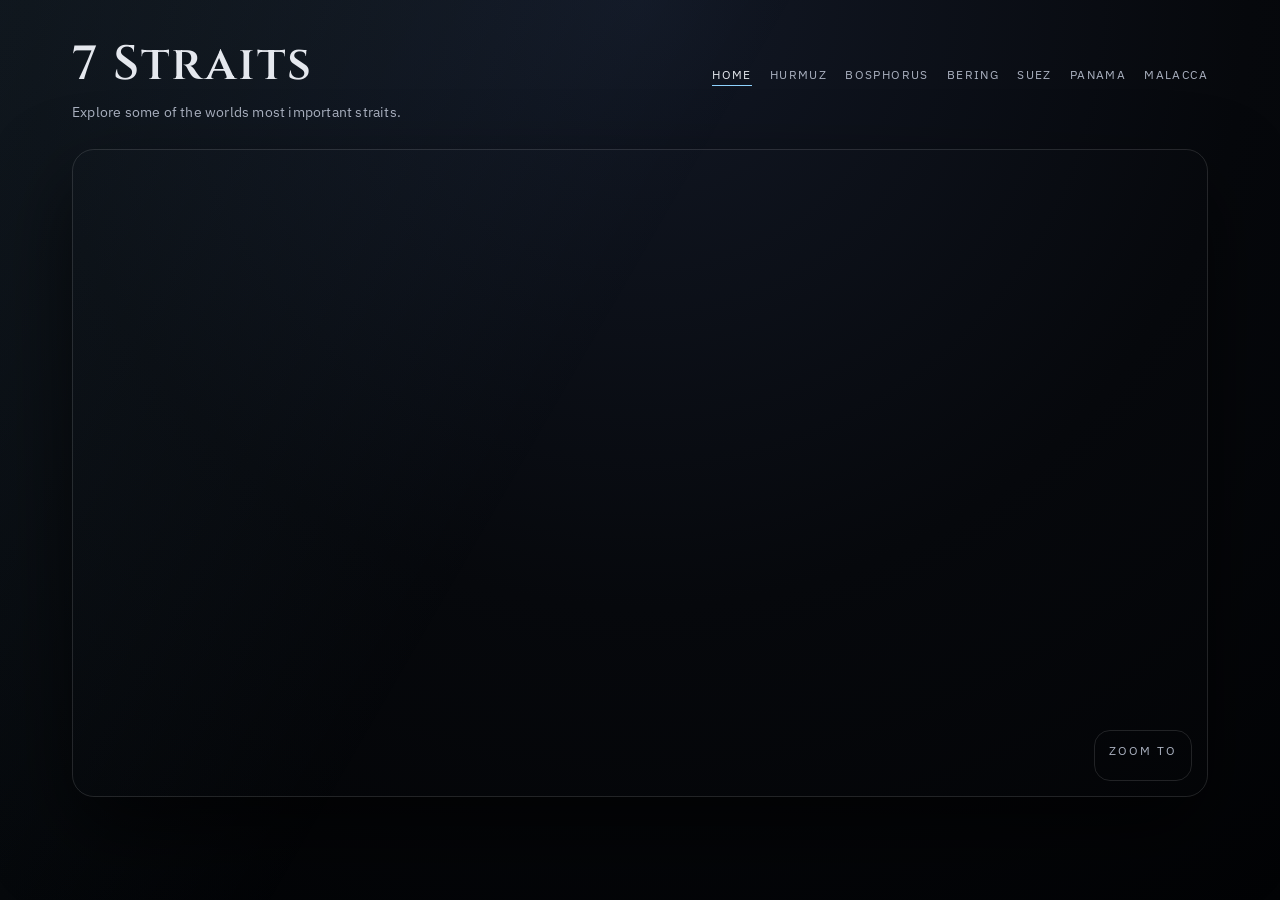
==== global-access-routes/index.html @ 5a9bffd1 "Add global-access-routes files" ====
<!DOCTYPE html>
<html lang="en">
	<head>
		<meta charset="UTF-8" />
		<meta name="viewport" content="width=device-width, initial-scale=1.0" />
		<title>7 Straits</title>
		<link rel="stylesheet" href="https://cesium.com/downloads/cesiumjs/releases/1.123/Build/Cesium/Widgets/widgets.css" />
		<link rel="stylesheet" href="style.css" />
	</head>
	<body>
		<div class="page">
			<header class="site-header">
				<div class="site-heading">
					<h1 class="site-title">7 Straits</h1>
					<p class="site-subtitle">Explore some of the worlds most important straits.</p>
				</div>
				<nav class="site-nav">
					<a href="index.html" class="is-active">Home</a>
					<a href="hurmuz.html">Hurmuz</a>
					<a href="bosphorus.html">Bosphorus</a>
					<a href="bering.html">Bering</a>
					<a href="suez.html">Suez</a>
					<a href="panama.html">Panama</a>
					<a href="malacca.html">Malacca</a>
				</nav>
			</header>

			<main class="stage">
				<div class="globe-wrap">
					<div id="cesiumContainer" class="globe"></div>
					<aside class="strait-panel" aria-label="Straits navigation">
						<div class="panel-title">Zoom To</div>
						<nav class="strait-list" id="strait-list"></nav>
					</aside>
				</div>
			</main>
		</div>

		<script src="https://cesium.com/downloads/cesiumjs/releases/1.123/Build/Cesium/Cesium.js"></script>
		<script>
			// Paste your Cesium ion access token here.
			window.CESIUM_ION_TOKEN = "eyJhbGciOiJIUzI1NiIsInR5cCI6IkpXVCJ9.eyJqdGkiOiJkZTFkZWI0NS05Yzk0LTQwZmEtYWQ2NC0zMzA4MmYxNzJjYjAiLCJpZCI6MzUyNzQyLCJpYXQiOjE3NjEwNzEzMTF9.BE9PLgfA-0BEP3cJp0Rp4uvhXUvxBRO4F18s6lpfAj0";
			// Paste your Bing Maps key here.
			window.BING_MAPS_KEY = "PASTE_BING_MAPS_KEY";
		</script>
		<script src="script.js"></script>
	</body>
</html>
---- global-access-routes/style.css ----
@import url("https://fonts.cdnfonts.com/css/cintel");
@import url("https://fonts.googleapis.com/css2?family=Cinzel:wght@400;600&family=IBM+Plex+Sans:wght@300;400;500&display=swap");

:root {
	--ink: #e5e8ee;
	--ink-soft: #aab1c0;
	--bg: #06080c;
	--bg-deep: #020305;
	--accent: #8fd3ff;
	--stroke: rgba(255, 255, 255, 0.12);
}

* {
	box-sizing: border-box;
	margin: 0;
	padding: 0;
}

body {
	font-family: "IBM Plex Sans", "Segoe UI", sans-serif;
	color: var(--ink);
	background: radial-gradient(circle at top, #121825 0%, var(--bg) 55%, var(--bg-deep) 100%);
	min-height: 100vh;
}

body::before {
	content: "";
	position: fixed;
	inset: 0;
	background: linear-gradient(120deg, rgba(143, 211, 255, 0.08), transparent 45%);
	pointer-events: none;
}

.page {
	max-width: 1200px;
	margin: 0 auto;
	padding: 32px 32px 56px;
	position: relative;
	z-index: 1;
}


.site-header {
	display: flex;
	align-items: baseline;
	justify-content: space-between;
	gap: 24px;
	margin-bottom: 28px;
}

.site-heading {
	display: flex;
	flex-direction: column;
	gap: 6px;
}

.site-title {
	font-family: "Cinzel", "Cintel", serif;
	font-size: clamp(32px, 4vw, 48px);
	letter-spacing: 2px;
	font-weight: 600;
}

.site-subtitle {
	font-size: 14px;
	color: var(--ink-soft);
	letter-spacing: 0.2px;
	max-width: 360px;
}

.site-nav {
	display: flex;
	gap: 18px;
	font-size: 12px;
	text-transform: uppercase;
	letter-spacing: 1.4px;
}

.site-nav a {
	color: var(--ink-soft);
	text-decoration: none;
	position: relative;
	padding-bottom: 4px;
}

.site-nav a.is-active,
.site-nav a:hover {
	color: var(--ink);
}

.site-nav a.is-active::after,
.site-nav a:hover::after {
	content: "";
	position: absolute;
	left: 0;
	right: 0;
	bottom: 0;
	height: 1px;
	background: var(--accent);
}

.stage {
	width: 100%;
	min-height: 70vh;
	display: block;
}

.globe-wrap {
	position: relative;
}

.strait-panel {
	position: absolute;
	left: auto;
	right: 16px;
	bottom: 16px;
	z-index: 2;
	border: 1px solid var(--stroke);
	border-radius: 16px;
	padding: 12px 14px;
	background: transparent;
	display: flex;
	flex-direction: column;
	gap: 10px;
	align-items: flex-end;
	max-width: calc(100% - 32px);
	transform: none;
}

.panel-title {
	font-size: 12px;
	letter-spacing: 2px;
	text-transform: uppercase;
	color: var(--ink-soft);
	text-align: center;
	width: 100%;
}

.strait-list {
	display: flex;
	flex-wrap: wrap;
	justify-content: flex-end;
	gap: 8px 12px;
}

.strait-link {
	background: transparent;
	border: 1px solid transparent;
	color: var(--ink);
	text-align: right;
	padding: 6px 10px;
	border-radius: 10px;
	font-size: 13px;
	letter-spacing: 0.2px;
	cursor: pointer;
	text-decoration: none;
	transition: border-color 0.2s ease, background 0.2s ease, color 0.2s ease;
}

.strait-link:hover,
.strait-link.is-active {
	border-color: rgba(143, 211, 255, 0.4);
	background: rgba(143, 211, 255, 0.08);
	color: #ffffff;
}

.globe {
	width: 100%;
	height: 72vh;
	min-height: 420px;
	border-radius: 22px;
	overflow: hidden;
	border: 1px solid var(--stroke);
	box-shadow: 0 35px 80px rgba(0, 0, 0, 0.6);
	position: relative;
	z-index: 1;
}

@media (max-width: 900px) {
	.site-header {
		flex-direction: column;
		align-items: flex-start;
	}

	.globe {
		height: 64vh;
	}
}

@media (max-width: 600px) {
	.strait-panel {
		left: 10px;
		right: 10px;
		bottom: 10px;
	}
}

@media (max-width: 600px) {
	.page {
		padding: 24px 18px 40px;
	}

	.site-nav {
		flex-wrap: wrap;
	}
}
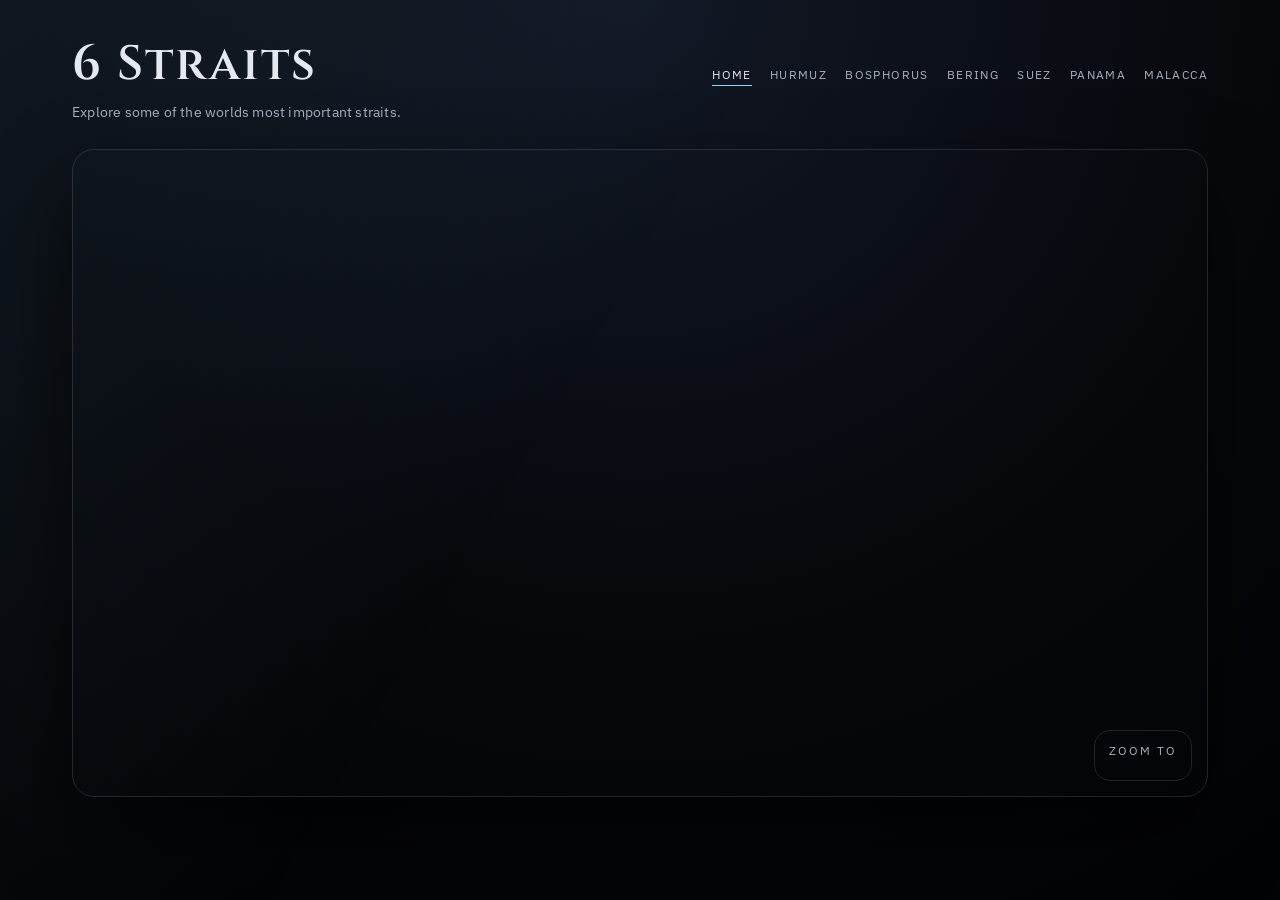
==== commit a89bae3c: "Update straits pages and remove data" ====
--- a/global-access-routes/index.html
+++ b/global-access-routes/index.html
@@ -3,7 +3,7 @@
 	<head>
 		<meta charset="UTF-8" />
 		<meta name="viewport" content="width=device-width, initial-scale=1.0" />
-		<title>7 Straits</title>
+		<title>6 Straits</title>
 		<link rel="stylesheet" href="https://cesium.com/downloads/cesiumjs/releases/1.123/Build/Cesium/Widgets/widgets.css" />
 		<link rel="stylesheet" href="style.css" />
 	</head>
@@ -11,7 +11,7 @@
 		<div class="page">
 			<header class="site-header">
 				<div class="site-heading">
-					<h1 class="site-title">7 Straits</h1>
+					<h1 class="site-title">6 Straits</h1>
 					<p class="site-subtitle">Explore some of the worlds most important straits.</p>
 				</div>
 				<nav class="site-nav">
@@ -40,8 +40,6 @@
 		<script>
 			// Paste your Cesium ion access token here.
 			window.CESIUM_ION_TOKEN = "eyJhbGciOiJIUzI1NiIsInR5cCI6IkpXVCJ9.eyJqdGkiOiJkZTFkZWI0NS05Yzk0LTQwZmEtYWQ2NC0zMzA4MmYxNzJjYjAiLCJpZCI6MzUyNzQyLCJpYXQiOjE3NjEwNzEzMTF9.BE9PLgfA-0BEP3cJp0Rp4uvhXUvxBRO4F18s6lpfAj0";
-			// Paste your Bing Maps key here.
-			window.BING_MAPS_KEY = "PASTE_BING_MAPS_KEY";
 		</script>
 		<script src="script.js"></script>
 	</body>
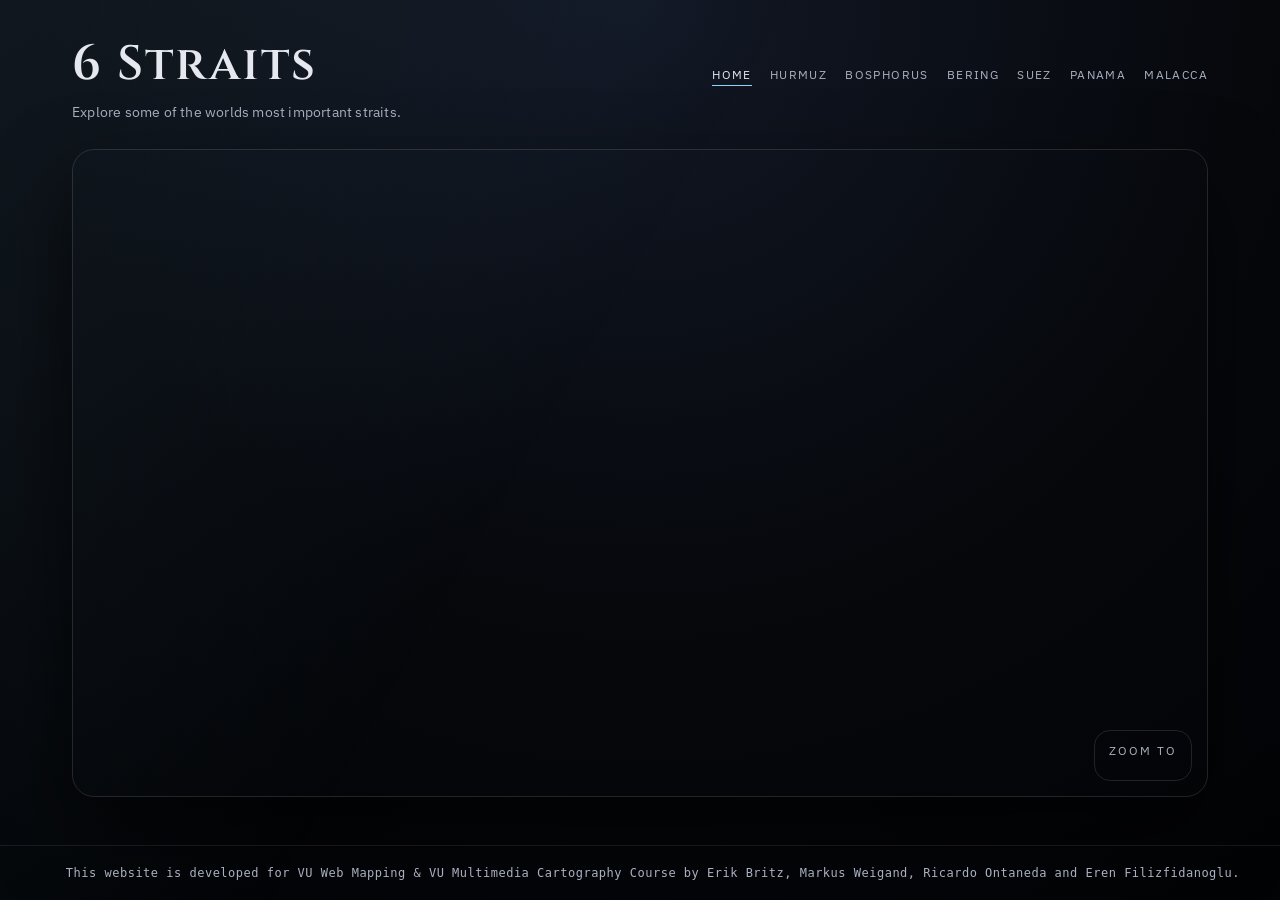
==== commit 9cf9ad1b: "added our names to the main page" ====
--- a/global-access-routes/index.html
+++ b/global-access-routes/index.html
@@ -38,9 +38,11 @@
 
 		<script src="https://cesium.com/downloads/cesiumjs/releases/1.123/Build/Cesium/Cesium.js"></script>
 		<script>
-			// Paste your Cesium ion access token here.
 			window.CESIUM_ION_TOKEN = "eyJhbGciOiJIUzI1NiIsInR5cCI6IkpXVCJ9.eyJqdGkiOiJkZTFkZWI0NS05Yzk0LTQwZmEtYWQ2NC0zMzA4MmYxNzJjYjAiLCJpZCI6MzUyNzQyLCJpYXQiOjE3NjEwNzEzMTF9.BE9PLgfA-0BEP3cJp0Rp4uvhXUvxBRO4F18s6lpfAj0";
 		</script>
 		<script src="script.js"></script>
+		<footer class="site-footer">
+			<p>This website is developed for VU Web Mapping & VU Multimedia Cartography Course by Erik Britz, Markus Weigand, Ricardo Ontaneda and Eren Filizfidanoglu.</p>
+		</footer>
 	</body>
 </html>
--- a/global-access-routes/style.css
+++ b/global-access-routes/style.css
@@ -29,6 +29,21 @@
 	inset: 0;
 	background: linear-gradient(120deg, rgba(143, 211, 255, 0.08), transparent 45%);
 	pointer-events: none;
+}
+
+.strait-bg{
+	position:fixed;
+	top:0;
+	left:0;
+	width:100%;
+	min-height: 100vh;
+
+	z-index: -1;
+
+	background-repeat: no-repeat;
+	background-position: center center;
+	background-size:cover;
+	background-attachment: fixed;
 }
 
 .page {
@@ -176,6 +191,405 @@
 	z-index: 1;
 }
 
+/* strait pages styling */
+.status-banner {
+	background: rgba(143, 211, 255, 0.06);
+	border: 1px solid rgba(143, 211, 255, 0.18);
+	border-radius: 6px;
+	padding: 8px 16px;
+	font-size: 11px;
+	letter-spacing: 1.6px;
+	text-transform: uppercase;
+	color: var(--accent);
+	margin-bottom: 18px;
+}
+
+/* Map + sidebar row */
+.map-section {
+	display: flex;
+	gap: 16px;
+	margin-bottom: 16px;
+}
+
+#map {
+	flex: 3;
+	min-height: 460px;
+	border-radius: 8px;
+	border: 1px solid rgba(255,255,255,0.12);
+	z-index: 1;
+}
+
+.map-sidebar {
+	flex: 1;
+	min-width: 180px;
+	display: flex;
+	flex-direction: column;
+	gap: 8px;
+}
+
+.map-sidebar h3 {
+	font-family: "Cinzel", serif;
+	font-size: 11px;
+	letter-spacing: 2px;
+	text-transform: uppercase;
+	color: var(--ink-soft);
+	margin-bottom: 4px;
+}
+
+.landmark-item {
+	background: rgba(255,255,255,0.03);
+	border: 1px solid rgba(255,255,255,0.09);
+	border-radius: 6px;
+	padding: 10px 12px;
+	cursor: pointer;
+	transition: border-color 0.2s, background 0.2s;
+	display: flex;
+	flex-direction: column;
+	gap: 3px;
+}
+
+.landmark-item:hover {
+	border-color: rgba(143, 211, 255, 0.35);
+	background: rgba(143, 211, 255, 0.06);
+}
+
+.landmark-item strong {
+	font-size: 12px;
+	color: var(--ink);
+}
+
+.landmark-item span {
+	font-size: 10px;
+	color: var(--ink-soft);
+	letter-spacing: 0.5px;
+	font-family: "IBM Plex Mono", monospace;
+}
+
+/* Legend */
+.legend {
+	display: flex;
+	gap: 20px;
+	flex-wrap: wrap;
+	align-items: center;
+	margin-bottom: 20px;
+	padding: 10px 14px;
+	background: rgba(255,255,255,0.02);
+	border: 1px solid rgba(255,255,255,0.08);
+	border-radius: 6px;
+	font-size: 11px;
+	color: var(--ink-soft);
+}
+
+.legend-item { display: flex; align-items: center; gap: 7px; }
+
+.dot {
+	width: 9px;
+	height: 9px;
+	border-radius: 50%;
+	display: inline-block;
+	flex-shrink: 0;
+}
+
+.legend-line {
+	display: inline-block;
+	width: 24px;
+	height: 2px;
+	border-radius: 2px;
+	flex-shrink: 0;
+}
+
+/* Content grid */
+.content-grid {
+	display: grid;
+	grid-template-columns: 1fr 300px;
+	gap: 16px;
+	margin-bottom: 24px;
+}
+
+.main-column,
+.sidebar-column {
+	display: flex;
+	flex-direction: column;
+	gap: 16px;
+}
+
+/* Cards */
+.card {
+	background: rgba(255,255,255,0.03);
+	border: 1px solid rgba(255,255,255,0.09);
+	border-radius: 10px;
+	padding: 20px 22px;
+}
+
+.card h2 {
+	font-family: "Cinzel", serif;
+	font-size: 14px;
+	letter-spacing: 1.5px;
+	text-transform: uppercase;
+	color: var(--accent);
+	margin-bottom: 12px;
+}
+
+.card h3 {
+	font-family: "Cinzel", serif;
+	font-size: 12px;
+	letter-spacing: 1.5px;
+	text-transform: uppercase;
+	color: var(--accent);
+	margin-bottom: 10px;
+}
+
+.card p {
+	font-size: 13.5px;
+	line-height: 1.75;
+	color: var(--ink-soft);
+}
+
+/* Timeline */
+.timeline {
+	display: flex;
+	flex-direction: column;
+	gap: 12px;
+}
+
+.timeline-item {
+	font-size: 13px;
+	line-height: 1.65;
+	color: var(--ink-soft);
+	padding-left: 14px;
+	border-left: 2px solid rgba(143,211,255,0.25);
+}
+
+.timeline-item strong {
+	color: var(--ink);
+}
+
+/* Port list (sidebar card) */
+.port-list-wrap {
+	display: flex;
+	flex-direction: column;
+	gap: 6px;
+}
+
+.port-item {
+	display: flex;
+	align-items: center;
+	gap: 10px;
+	padding: 9px 12px;
+	border: 1px solid rgba(255,255,255,0.08);
+	border-radius: 6px;
+	background: rgba(255,255,255,0.02);
+	cursor: pointer;
+	transition: border-color 0.2s, background 0.2s;
+}
+
+.port-item:hover {
+	border-color: rgba(143,211,255,0.3);
+	background: rgba(143,211,255,0.05);
+}
+
+.port-item.active {
+	border-color: rgba(143,211,255,0.55);
+	background: rgba(143,211,255,0.08);
+}
+
+.port-dot {
+	width: 10px;
+	height: 10px;
+	border-radius: 50%;
+	flex-shrink: 0;
+	border: 2px solid rgba(0,0,0,0.4);
+}
+
+.port-info { flex: 1; min-width: 0; }
+
+.port-name {
+	font-size: 12px;
+	font-weight: 500;
+	color: var(--ink);
+	white-space: nowrap;
+	overflow: hidden;
+	text-overflow: ellipsis;
+}
+
+.port-coords {
+	font-size: 10px;
+	color: var(--ink-soft);
+	letter-spacing: 0.4px;
+	margin-top: 2px;
+}
+
+/* Reference table */
+.reference-table {
+	width: 100%;
+	border-collapse: collapse;
+	font-size: 12.5px;
+}
+
+.table-section-header {
+	display: flex;
+	align-items: baseline;
+	gap: 12px;
+	margin-bottom: 12px;
+}
+
+.table-section-header h3 {
+	font-family: "Cinzel", serif;
+	font-size: 13px;
+	letter-spacing: 1.5px;
+	text-transform: uppercase;
+	color: var(--ink);
+}
+
+.table-section-header span {
+	font-size: 10px;
+	color: var(--ink-soft);
+	letter-spacing: 1px;
+}
+
+.reference-table thead th {
+	background: rgba(255,255,255,0.04);
+	color: var(--ink-soft);
+	font-size: 10px;
+	letter-spacing: 1.4px;
+	text-transform: uppercase;
+	padding: 10px 14px;
+	text-align: left;
+	border-bottom: 1px solid rgba(255,255,255,0.1);
+	font-weight: 400;
+}
+
+.reference-table tbody tr {
+	border-bottom: 1px solid rgba(255,255,255,0.05);
+	cursor: pointer;
+	transition: background 0.15s;
+}
+
+.reference-table tbody tr:hover {
+	background: rgba(143,211,255,0.05);
+}
+
+.reference-table tbody tr.active {
+	background: rgba(143,211,255,0.08);
+}
+
+.reference-table tbody td {
+	padding: 10px 14px;
+	color: var(--ink-soft);
+}
+
+.reference-table tbody td:first-child {
+	color: var(--ink);
+	font-family: "IBM Plex Mono", monospace;
+	font-size: 11px;
+}
+
+.reference-table td.mono {
+	font-family: "IBM Plex Mono", monospace;
+	font-size: 11px;
+}
+
+/* Ocean badges */
+.side-badge {
+	display: inline-block;
+	font-size: 9.5px;
+	letter-spacing: 0.8px;
+	padding: 2px 7px;
+	border-radius: 3px;
+	text-transform: uppercase;
+}
+
+.badge-atlantic {
+	background: rgba(41, 128, 185, 0.18);
+	color: #7ec8e3;
+	border: 1px solid rgba(41,128,185,0.3);
+}
+
+.badge-pacific {
+	background: rgba(201,168,76,0.15);
+	color: #d4aa50;
+	border: 1px solid rgba(201,168,76,0.3);
+}
+
+/* Leaflet popup overrides */
+.leaflet-popup-content-wrapper {
+	background: #0d1420;
+	border: 1px solid rgba(143,211,255,0.25);
+	border-radius: 8px;
+	box-shadow: 0 12px 40px rgba(0,0,0,0.6);
+	color: var(--ink);
+	padding: 0;
+	overflow: hidden;
+}
+
+.leaflet-popup-content { margin: 0; min-width: 240px; }
+
+.popup-inner { padding: 12px 14px; }
+
+.popup-tag {
+	font-size: 9.5px;
+	letter-spacing: 1.5px;
+	text-transform: uppercase;
+	color: var(--accent);
+	margin-bottom: 4px;
+}
+
+.popup-name {
+	font-family: "Cinzel", serif;
+	font-size: 13px;
+	color: var(--ink);
+	margin-bottom: 6px;
+}
+
+.popup-coord {
+	font-size: 10.5px;
+	color: var(--ink-soft);
+	display: flex;
+	flex-direction: column;
+	gap: 2px;
+}
+
+.popup-footer {
+	background: rgba(143,211,255,0.06);
+	border-top: 1px solid rgba(143,211,255,0.12);
+	padding: 8px 14px;
+	font-size: 11.5px;
+	color: var(--ink-soft);
+	line-height: 1.55;
+}
+
+.leaflet-popup-tip-container { display: none; }
+
+.leaflet-popup-close-button {
+	color: var(--ink-soft) !important;
+	font-size: 16px !important;
+}
+
+.site-footer {
+	position: fixed;
+	bottom: 0;
+	left:0;
+	right:0;
+	padding: 20px 32px;
+    border-top: 1px solid rgba(255, 255, 255, 0.08);
+	z-index: 10;
+}
+
+.site-footer p {
+	max-width: 1200px;
+	margin: 0 auto;
+    font-size: 12px;
+	text-align: right;
+    color: var(--ink-soft);
+    letter-spacing: 0.5px;
+    font-family: "IBM Plex Mono", monospace;
+}
+
+@media (max-width: 900px) {
+	.map-section { flex-direction: column; }
+	.content-grid { grid-template-columns: 1fr; }
+}
+
 @media (max-width: 900px) {
 	.site-header {
 		flex-direction: column;
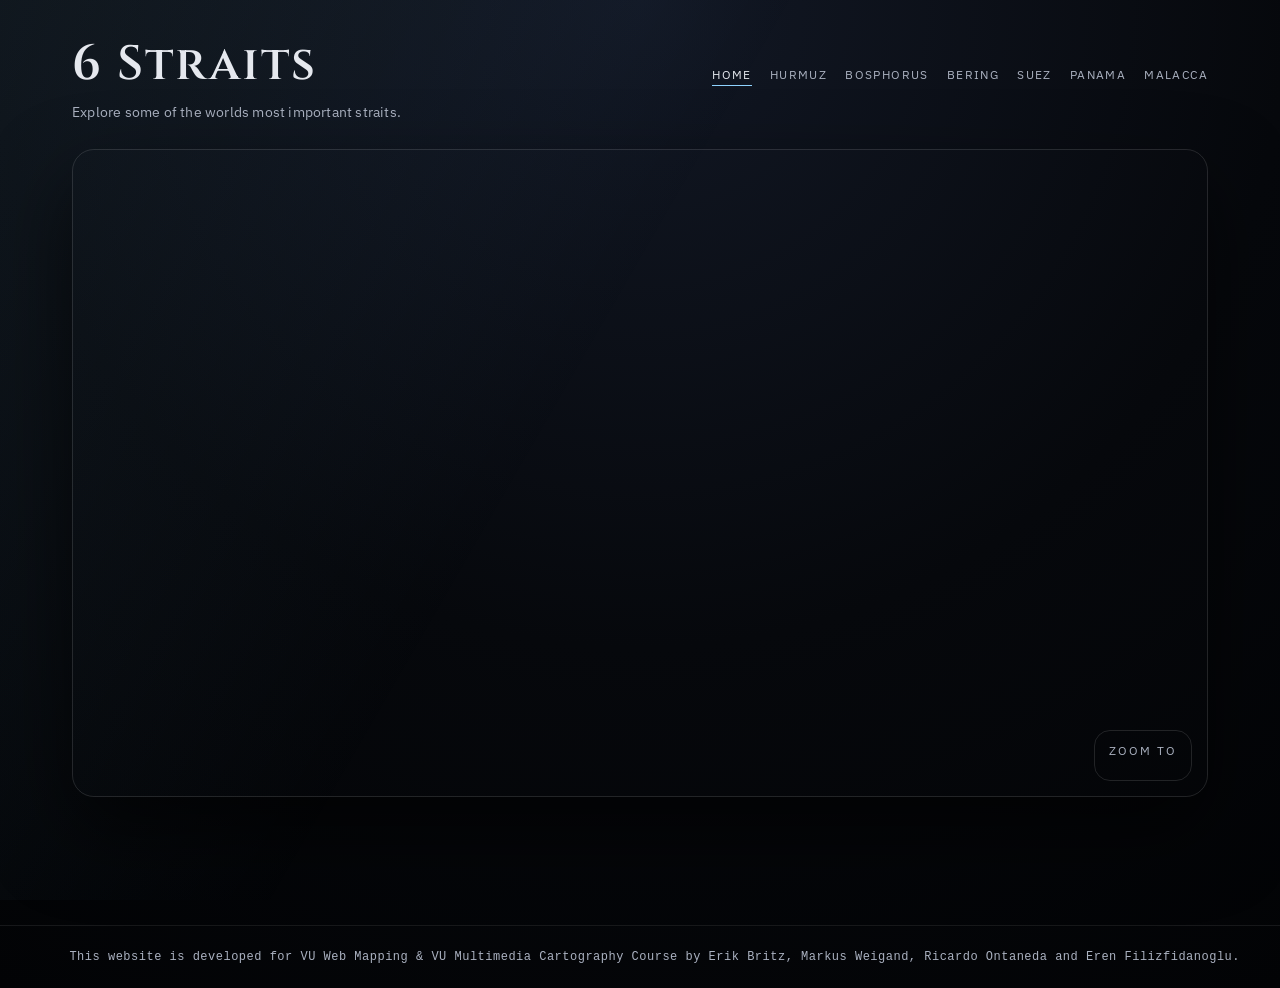
==== commit cec13e0d: "added our names to the mainpage" ====
--- a/global-access-routes/index.html
+++ b/global-access-routes/index.html
@@ -41,7 +41,7 @@
 			window.CESIUM_ION_TOKEN = "eyJhbGciOiJIUzI1NiIsInR5cCI6IkpXVCJ9.eyJqdGkiOiJkZTFkZWI0NS05Yzk0LTQwZmEtYWQ2NC0zMzA4MmYxNzJjYjAiLCJpZCI6MzUyNzQyLCJpYXQiOjE3NjEwNzEzMTF9.BE9PLgfA-0BEP3cJp0Rp4uvhXUvxBRO4F18s6lpfAj0";
 		</script>
 		<script src="script.js"></script>
-		<footer class="site-footer">
+		<footer class="site-footer" id="main">
 			<p>This website is developed for VU Web Mapping & VU Multimedia Cartography Course by Erik Britz, Markus Weigand, Ricardo Ontaneda and Eren Filizfidanoglu.</p>
 		</footer>
 	</body>
--- a/global-access-routes/style.css
+++ b/global-access-routes/style.css
@@ -31,29 +31,27 @@
 	pointer-events: none;
 }
 
-.strait-bg{
-	position:fixed;
-	top:0;
-	left:0;
-	width:100%;
+/* 3. CORE LAYOUT COMPONENTS */
+.strait-bg {
+	position: fixed;
+	top: 0;
+	left: 0;
+	width: 100%;
 	min-height: 100vh;
-
 	z-index: -1;
-
 	background-repeat: no-repeat;
 	background-position: center center;
-	background-size:cover;
+	background-size: cover;
 	background-attachment: fixed;
 }
 
 .page {
 	max-width: 1200px;
 	margin: 0 auto;
-	padding: 32px 32px 56px;
+	padding: 32px 32px 80px; /* Enhanced bottom spacing for scroll flow footer compatibility */
 	position: relative;
 	z-index: 1;
 }
-
 
 .site-header {
 	display: flex;
@@ -191,7 +189,7 @@
 	z-index: 1;
 }
 
-/* strait pages styling */
+/* 4. INNER STRAIT SPECIFIC WORKSPACES */
 .status-banner {
 	background: rgba(143, 211, 255, 0.06);
 	border: 1px solid rgba(143, 211, 255, 0.18);
@@ -204,7 +202,6 @@
 	margin-bottom: 18px;
 }
 
-/* Map + sidebar row */
 .map-section {
 	display: flex;
 	gap: 16px;
@@ -265,7 +262,6 @@
 	font-family: "IBM Plex Mono", monospace;
 }
 
-/* Legend */
 .legend {
 	display: flex;
 	gap: 20px;
@@ -298,7 +294,6 @@
 	flex-shrink: 0;
 }
 
-/* Content grid */
 .content-grid {
 	display: grid;
 	grid-template-columns: 1fr 300px;
@@ -313,7 +308,6 @@
 	gap: 16px;
 }
 
-/* Cards */
 .card {
 	background: rgba(255,255,255,0.03);
 	border: 1px solid rgba(255,255,255,0.09);
@@ -345,7 +339,6 @@
 	color: var(--ink-soft);
 }
 
-/* Timeline */
 .timeline {
 	display: flex;
 	flex-direction: column;
@@ -364,7 +357,6 @@
 	color: var(--ink);
 }
 
-/* Port list (sidebar card) */
 .port-list-wrap {
 	display: flex;
 	flex-direction: column;
@@ -419,7 +411,6 @@
 	margin-top: 2px;
 }
 
-/* Reference table */
 .reference-table {
 	width: 100%;
 	border-collapse: collapse;
@@ -489,7 +480,6 @@
 	font-size: 11px;
 }
 
-/* Ocean badges */
 .side-badge {
 	display: inline-block;
 	font-size: 9.5px;
@@ -511,18 +501,21 @@
 	border: 1px solid rgba(201,168,76,0.3);
 }
 
-/* Leaflet popup overrides */
+/* 5. LEAFLET POPUP OVERRIDES (SAFE FROM STRUCTURAL INTERFERENCES) */
 .leaflet-popup-content-wrapper {
-	background: #0d1420;
-	border: 1px solid rgba(143,211,255,0.25);
-	border-radius: 8px;
-	box-shadow: 0 12px 40px rgba(0,0,0,0.6);
-	color: var(--ink);
-	padding: 0;
-	overflow: hidden;
-}
-
-.leaflet-popup-content { margin: 0; min-width: 240px; }
+	background: #0d1420 !important;
+	border: 1px solid rgba(143, 211, 255, 0.25) !important;
+	border-radius: 8px !important;
+	box-shadow: 0 12px 40px rgba(0,0,0,0.6) !important;
+	color: var(--ink) !important;
+	padding: 0 !important;
+	overflow: hidden !important;
+}
+
+.leaflet-popup-content { 
+	margin: 0 !important; 
+	min-width: 240px !important; 
+}
 
 .popup-inner { padding: 12px 14px; }
 
@@ -550,52 +543,48 @@
 }
 
 .popup-footer {
-	background: rgba(143,211,255,0.06);
-	border-top: 1px solid rgba(143,211,255,0.12);
+	background: rgba(143, 211, 255, 0.06);
+	border-top: 1px solid rgba(143, 211, 255, 0.12);
 	padding: 8px 14px;
 	font-size: 11.5px;
 	color: var(--ink-soft);
 	line-height: 1.55;
 }
 
-.leaflet-popup-tip-container { display: none; }
+.leaflet-popup-tip-container { display: none !important; }
 
 .leaflet-popup-close-button {
 	color: var(--ink-soft) !important;
 	font-size: 16px !important;
 }
 
+/* 6. SYSTEM FOOTER (FLOW RENDERING AT BOTTOM OF PAGE AREA) */
 .site-footer {
-	position: fixed;
-	bottom: 0;
-	left:0;
-	right:0;
-	padding: 20px 32px;
-    border-top: 1px solid rgba(255, 255, 255, 0.08);
-	z-index: 10;
+	width: 100%;
+	padding: 24px 0;
+	margin-top: 48px;
+	border-top: 1px solid rgba(255, 255, 255, 0.08);
+	clear: both;
 }
 
 .site-footer p {
 	max-width: 1200px;
 	margin: 0 auto;
-    font-size: 12px;
+	font-size: 12px;
 	text-align: right;
-    color: var(--ink-soft);
-    letter-spacing: 0.5px;
-    font-family: "IBM Plex Mono", monospace;
-}
-
+	color: var(--ink-soft);
+	letter-spacing: 0.5px;
+	font-family: "IBM Plex Mono", monospace;
+}
+
+/* 7. ALL RESPONSIVE QUERIES TOGETHER AT THE VERY BOTTOM */
 @media (max-width: 900px) {
 	.map-section { flex-direction: column; }
 	.content-grid { grid-template-columns: 1fr; }
-}
-
-@media (max-width: 900px) {
 	.site-header {
 		flex-direction: column;
 		align-items: flex-start;
 	}
-
 	.globe {
 		height: 64vh;
 	}
@@ -607,14 +596,10 @@
 		right: 10px;
 		bottom: 10px;
 	}
-}
-
-@media (max-width: 600px) {
 	.page {
 		padding: 24px 18px 40px;
 	}
-
 	.site-nav {
 		flex-wrap: wrap;
 	}
-}
+}
